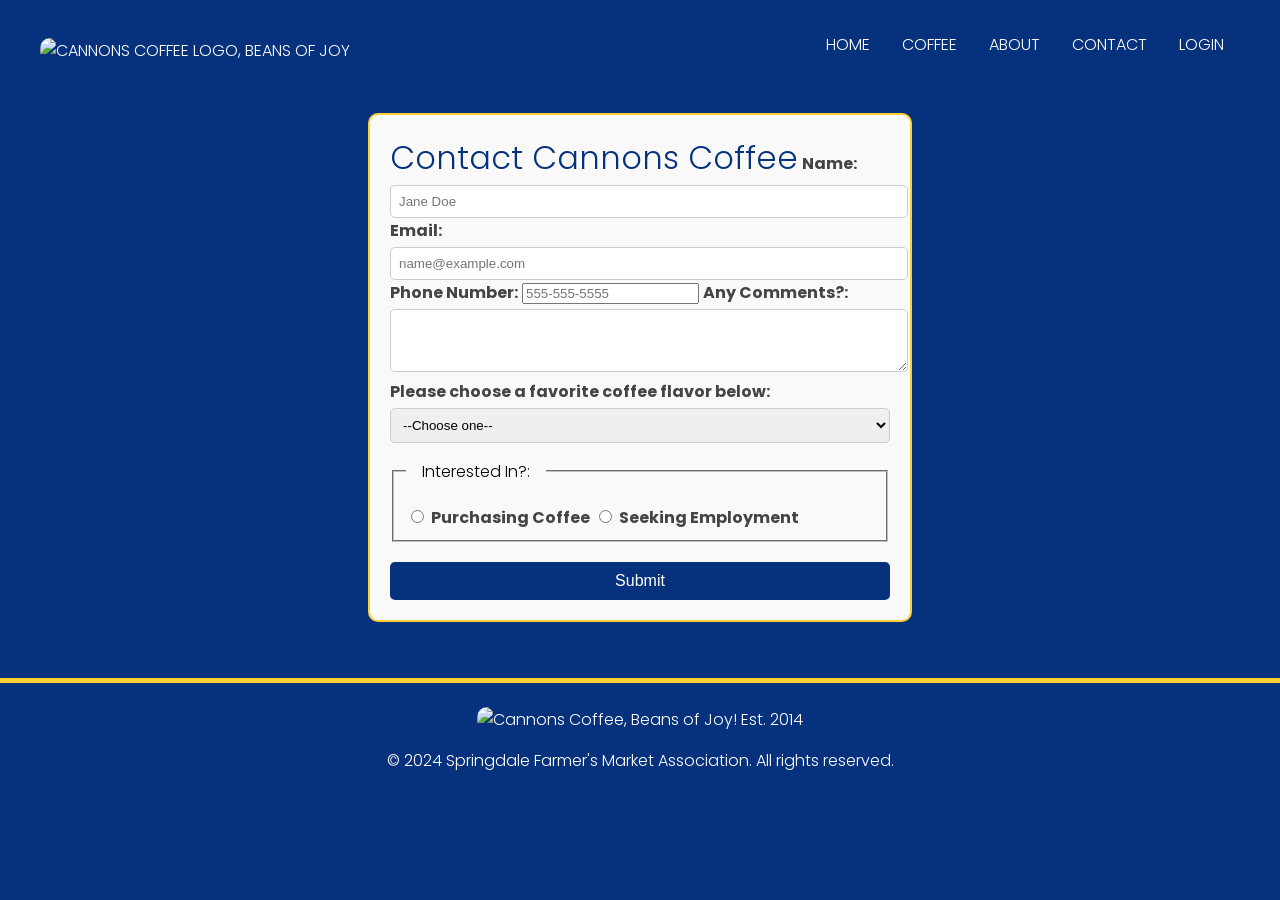
==== contact.html @ 9c5c1f73 "added js" ====
<!DOCTYPE html>
<html lang="en">
  <head>
    <meta charset="UTF-8" />
    <meta name="viewport" content="width=device-width, initial-scale=1.0" />
    <title>Document</title>
    <link rel="stylesheet" href="css/style.css" />
  </head>
  <body>
    <div class="wrapper">
      <header>
        <div class="logo">
          <img
            src="https://assets.codepen.io/296057/logo-nav.png"
            alt="Cannons Coffee Logo, Beans of Joy"
          />
          <h1>Cannons Coffee</h1>
        </div>
        <nav>
          <ul>
            <li><a href="index.html" target="_blank">Home</a></li>
            <li><a href="latte.html" target="_blank">Coffee</a></li>
            <li>
              <a
                href="https://www.instagram.com/gleanerscafe/?hl=en"
                target="_blank"
                >About</a
              >
            </li>

            <li>
              <a href="contact.html" target="_blank">Contact</a>
            </li>
            <li>
              <a href="login.html" target="_blank">Login</a>
            </li>
          </ul>
        </nav>
      </header>

      <main>
        <form>
          <div class="form-container">
            <div class="heading">
              <h1>Contact Cannons Coffee</h1>

              <label for="name">Name: </label>
              <input
                type="text"
                id="name"
                name="name"
                placeholder="Jane Doe"
                required
              />

              <label for="email">Email: </label>
              <input
                type="email"
                id="email"
                name="email"
                placeholder="name@example.com"
                required
              />

              <label for="phone">Phone Number:</label>
              <input
                type="tel"
                id="phone"
                name="phone"
                pattern="[0-9]{3}-[0-9]{3}-[0-9]{4}"
                placeholder="555-555-5555"
                required
              />

              <label for="comments">Any Comments?:</label><br />
              <textarea
                id="comments"
                name="comments"
                rows="3"
                cols="30"
              ></textarea>

              <label for="flavor"
                >Please choose a favorite coffee flavor below:</label
              >
              <select id="flavor" name="flavor" required>
                <option value="">--Choose one--</option>
                <option value="Americano">Americano</option>
                <option value="Latte">Latte</option>
                <option value="Cold Brew">Cold Brew</option>
              </select>

              <fieldset>
                <legend>Interested In?:</legend>

                <input
                  type="radio"
                  id="coffee"
                  name="interest"
                  value="Purchasing Coffee"
                />
                <label for="coffee">Purchasing Coffee</label>
                <input
                  type="radio"
                  id="work"
                  name="interest"
                  value="Seeking Employment"
                />
                <label for="work">Seeking Employment</label>
              </fieldset>

              <button class="solid" type="submit">Submit</button>
            </div>
          </div>
        </form>

        <div class="MessageContainer"></div>
      </main>
    </div>
    <footer>
      <img
        src=" https://assets.codepen.io/296057/logo-footer.png"
        alt="Cannons Coffee, Beans of Joy! Est. 2014"
      />
      <p>
        &copy; 2024 Springdale Farmer's Market Association. All rights reserved.
      </p>
    </footer>
    <script src="js/custom-contact.js"></script>
  </body>
</html>
---- css/style.css ----
@import url("https://fonts.googleapis.com/css2?family=Poppins:ital,wght@0,100;0,200;0,300;0,400;0,500;0,600;0,700;0,800;0,900;1,100;1,200;1,300;1,400;1,500;1,600;1,700;1,800;1,900&display=swap");

:root {
  --font: poppins;
  --white: #ffffff;
  --black: #000000;
  --darkblue: #06327d;
  --blue: #2b70e4;
  --green: #209d5c;
  --yellow: #ffd034;
  --lightblue: #cadbf8;
  --h1: 3rem;
  --h2: 2.5rem;
  --h3: 1.75rem;
  --stroke: 10px;
}

body {
  background: var(--darkblue);
  font-family: var(--font);
  color: var(--black);
  margin: 0;
  padding: 0;
  font-weight: 300;
}
.wrapper {
  max-width: 1200px;
  padding: 1rem;
  /* text-align: center; */
  margin: 0 auto;
}
header {
  align-items: center;
  display: flex;
  flex-flow: row wrap;
  justify-content: center;
  background-color: var(--darkblue);
  margin: 0;
  padding: 0;
  color: var(--white);
  text-transform: uppercase;
  /* gap: 2rem; */
}
.logo {
  text-align: center;
  /* padding: 0.4rem;
  margin: 0; */
  /* display: flex; */
  /* flex-flow: row wrap;
  justify-content: space-between; */
}

nav ul {
  list-style-type: none;
  padding: 0;
  margin: 0;
  display: flex;
  flex-flow: row wrap;
  /* align-items: space-between; */
}
nav a {
  display: block;
  color: var(--white);
  text-decoration: none;
  padding: 1rem;
  text-transform: uppercase;
}
h1,
h2,
h3 {
  font-weight: 300;
}
h1 {
  display: inline-block;
  /* align-items: left; */
}
.container {
  display: grid;
  grid-template-columns: 1fr 1fr;
  padding: 0;
  margin: 0;
  background-color: var(--white);
  border-top: 5px solid var(--yellow);
  gap: 1rem;
  align-items: center;
  text-align: left;
  background-color: white;
}
.child1 {
  border-radius: 0;
  padding: 0;
  margin: 0;
}
.child2 {
  padding: 1rem;
}
.container2 {
  background-color: var(--lightblue);
  grid-template-columns: 1fr;
  display: grid;
  gap: 1rem;
  padding: 2rem;
  margin: 0;
  border-bottom: 5px solid var(--yellow);
  text-align: left;
}
.containerlatte {
  display: grid;
  grid-template-columns: 1fr 1fr;
  padding: 0;
  margin: 0;
  /* background-color: var(--white); */
  border-top: 5px solid var(--yellow);
  border-bottom: 5px solid var(--yellow);
  gap: 1rem;
  align-items: center;
  text-align: left;
  background-color: white;
}
/* .firstphoto {
  border-radius= 0; */

.title {
  text-align: left;
  padding: 1rem;
  background-color: var(--lightblue);
  font-weight: 300;
  color: black;
}
.button1 {
  background-color: var(--green);
  display: inline-block;
  border-radius: 10px;
  color: var(--white);
  text-decoration: none;
  padding: 0.75rem;
  text-transform: uppercase;
}
.button {
  background-color: var(--darkblue);
  display: inline-block;
  border-radius: 10px;
  color: var(--white);
  text-decoration: none;
  padding: 0.75rem;
  text-transform: uppercase;
}
.firstphoto {
  display: grid;
  grid-template-columns: 1fr 1fr;
  gap: 1rem;
  align-items: center;
  text-align: left;
  background-color: white;
  border-radius: 0;
}

img {
  max-width: 100%;
  border-radius: 10px;
}
.intro {
  /* margin-bottom: 4rem; */
  text-align: center;
}
main {
  /* margin-top: 3rem; */
  text-align: center;
}
.child {
  text-align: left;
  padding: 1rem;
}
footer {
  margin: 0;
  background-color: var(--darkblue);
  padding: 1.5rem;
  text-align: center;
  color: var(--white);
  border-top: 5px solid var(--yellow);
}
@media (min-width: 650px) {
  .container2 {
    grid-template-columns: 1fr 1fr;
  }
  header {
    justify-content: center;
  }
}
@media (min-width: 1000px) {
  .container2 {
    grid-template-columns: 1fr 1fr 1fr 1fr;
  }
  header {
    justify-content: space-between;
  }
}
form {
  max-width: 500px;
  margin: 40px auto;
  padding: 20px;
  background: #f9f9f9;
  border-radius: 10px;
  font-family: var(--font);
  box-shadow: 0 4px 10px var(--yellow) (0, 0, 0, 0.1);
  border: 2px solid var(--yellow);
}
.whitecontact {
  color: var(--darkblue);
  font-size: 1.7rem;
  text-align: center;
  font-weight: medium;
}
/* .container {
  width: 50%;
  margin: 2rem auto;
} */

h1 {
  color: #06327d;
  line-height: 3px;
}
h3 {
  color: #06327d;
  line-height: 5px;
}
label {
  font-weight: bold;
  /* display: block; */
  margin-top: 10px;
  color: #444;
}

input[type="text"],
input[type="email"],
select,
textarea {
  width: 100%;
  padding: 8px;
  margin-top: 4px;
  border: 1px solid #ccc;
  border-radius: 5px;
  /* box-sizing: border-box; */
}
/* fieldset {
  border: var(--darkblue) 2px solid;
  padding: 0;
  margin-top: 10px;
  border-radius: 5px;
} */
/* select {
	padding: 0.5rem;
	border: 1.5px solid var(--darkblue);
	border-radius: 5px;
	font-size: 1.2rem;
	color: var(--darkblue);
	box-shadow: 0px 0px 12px -2px rgba(0, 0, 0, 0.5); */

legend {
  padding: 1rem;
}
button {
  width: 100%;
  padding: 10px;
  margin-top: 20px;
  background-color: var(--darkblue);
  color: white;
  border: none;
  border-radius: 5px;
  font-size: 16px;
  cursor: pointer;
}
button:hover {
  background-color: var(--yellow);
}
.form-container {
  text-align: left;
}
.h1center {
  text-align: center;
  font-size: 2.7rem;
  color: var(--darkblue);
}
.h3center {
  text-align: center;
  font-size: 1.2em;
  color: var(--darkblue);
}
/* .containerStyle {
  
} */
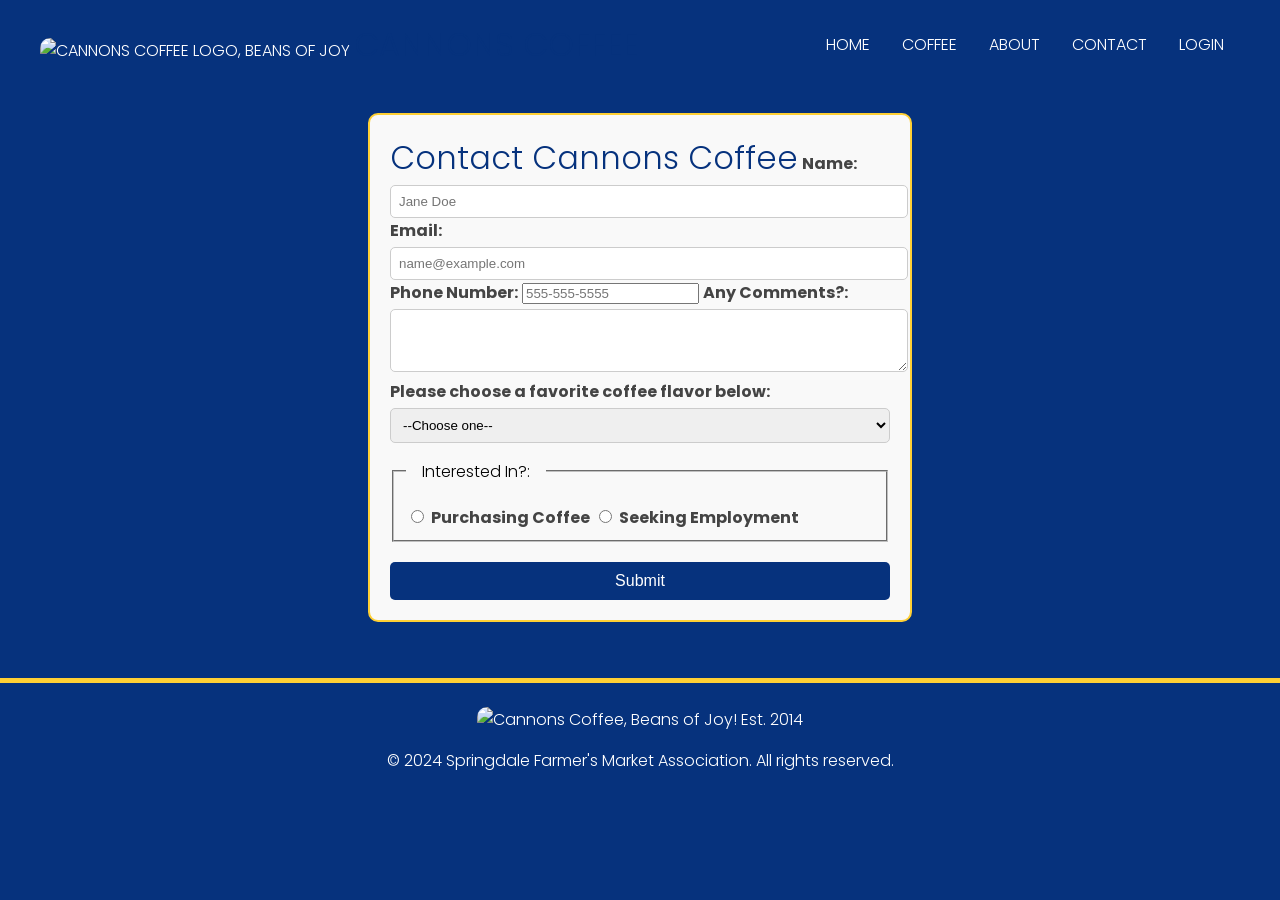
==== commit fa079f00: "fixed display message" ====
--- a/contact.html
+++ b/contact.html
@@ -114,7 +114,7 @@
           </div>
         </form>
 
-        <div class="MessageContainer"></div>
+        <div class="messageContainer"></div>
       </main>
     </div>
     <footer>
